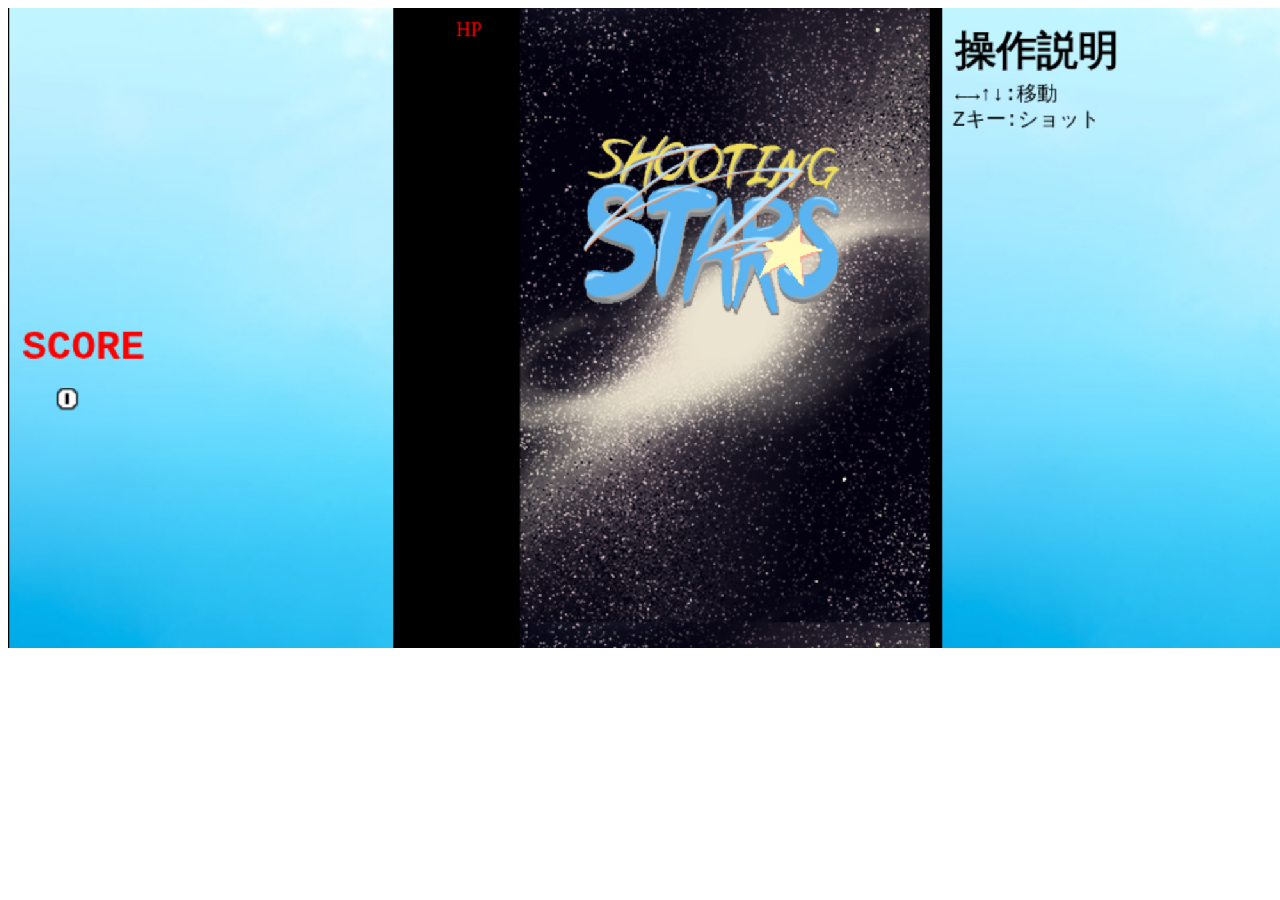
==== schoolgun2/schoolgun/index.html @ 1966e483 "test" ====
<!DOCTYPE html>
<html>
<head>
    <meta charset="UTF-8">
    <script type="text/javascript" src="javascript/enchant.js"></script>
    <script type="text/javascript" src="javascript/ui.enchant.js"></script>
    <script type="text/javascript" src="javascript/mainkari.js"></script>
    <script type="text/javascript" src="javascript/Player/Player.js"></script>
    <script type="text/javascript" src="javascript/Player/Weapon.js"></script>
    <script type="text/javascript" src="javascript/Enemy/Enemy.js"></script>
    <script type="text/javascript" src="javascript/Enemy/BossEnemy2.js"></script>
    <script type="text/javascript" src="javascript/Enemy/Enemybullet.js"></script>
    <script type="text/javascript" src="javascript/Player/Explosion.js"></script>
    <script type="text/javascript" src="javascript/stage/stage2.js"></script>
</head>
<body>
</body>
</html>
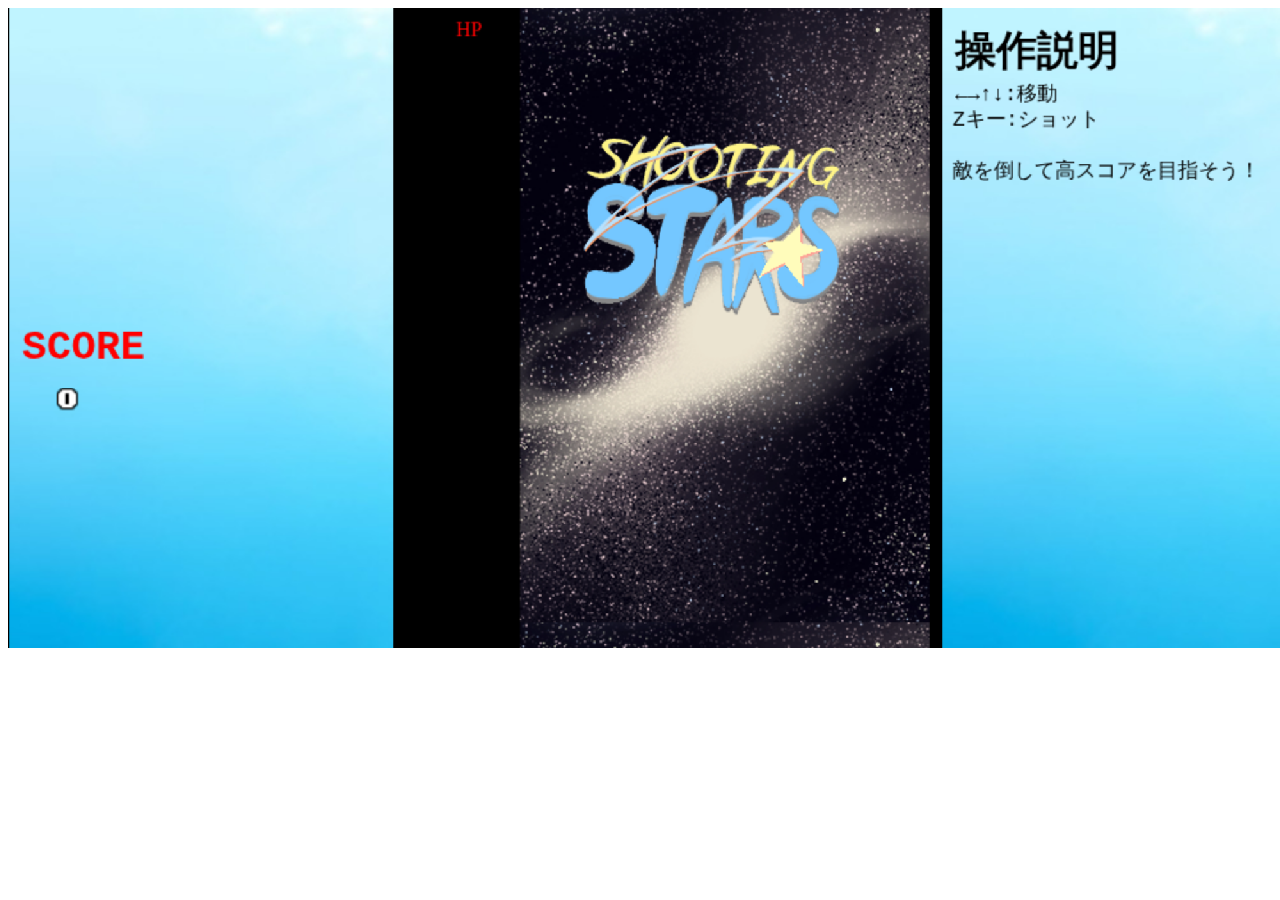
==== commit f7df6553: "k" ====
--- a/schoolgun2/schoolgun/index.html
+++ b/schoolgun2/schoolgun/index.html
@@ -14,5 +14,32 @@
     <script type="text/javascript" src="javascript/stage/stage2.js"></script>
 </head>
 <body>
+    <button onclick="stop()">停止</button>
+    <button onclick="play()" id="play">再生</button>
+    <script language="javascript" type="text/javascript">
+    var music = new Audio();
+    function init() {
+      music.preload = "auto";
+      music.src = "schoolgun2/schoolgun/audio/shining_star.mp3";
+      music.load();
+  
+      music.addEventListener("ended", function () {
+        music.currentTime = 0;
+        music.play();
+      }, false);
+    }
+  
+    function play() {
+      music.loop = true;
+      music.play();
+    }
+  
+    function stop() {
+      music.pause();
+      music.currentTime = 0;
+    }
+  
+    init();
+</script>
 </body>
 </html>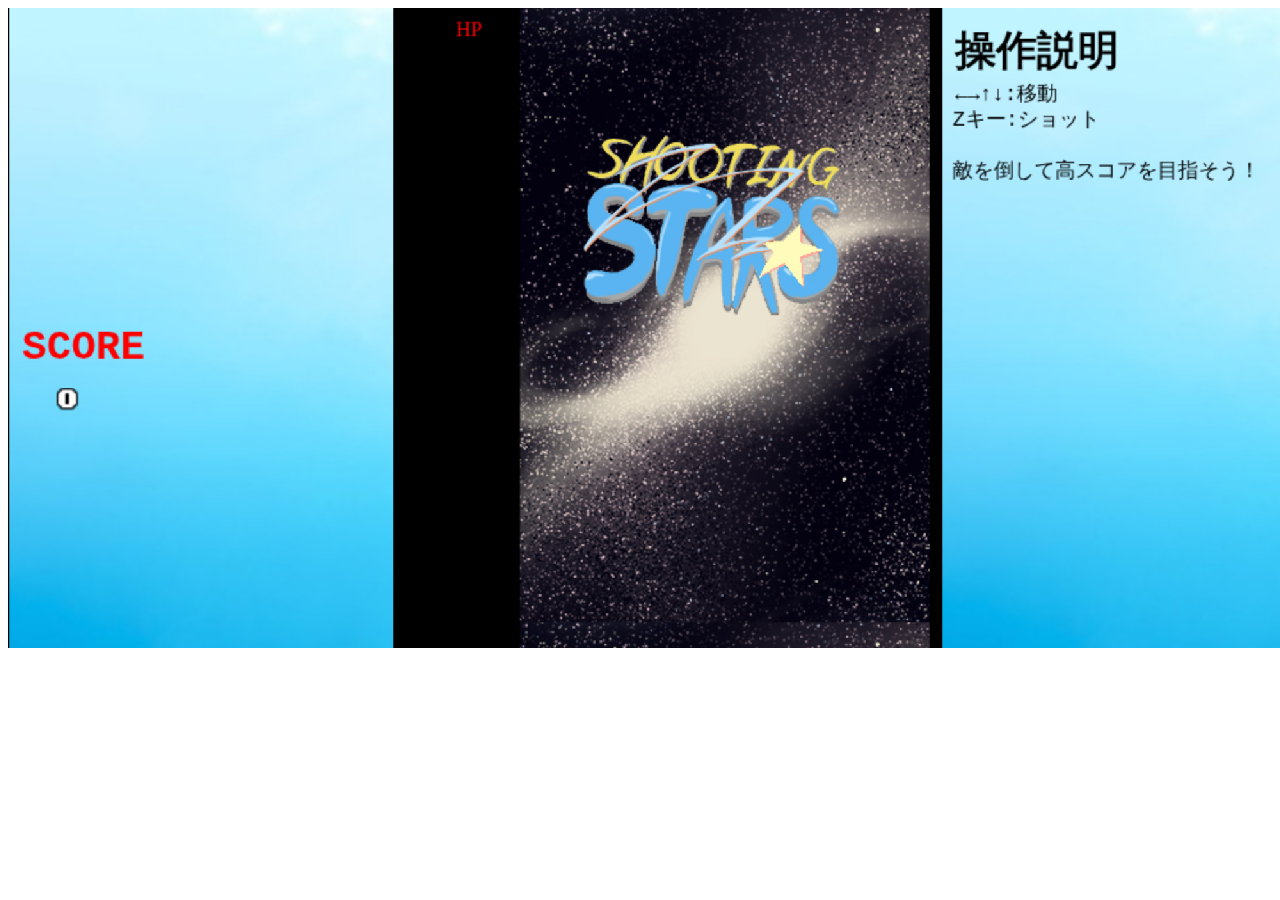
==== commit 36c92bc1: "Merge branch 'main' of https://github.com/zosuzss/schoolgun2" ====
--- a/schoolgun2/schoolgun/index.html
+++ b/schoolgun2/schoolgun/index.html
@@ -9,6 +9,7 @@
     <script type="text/javascript" src="javascript/Player/Weapon.js"></script>
     <script type="text/javascript" src="javascript/Enemy/Enemy.js"></script>
     <script type="text/javascript" src="javascript/Enemy/BossEnemy2.js"></script>
+    <script type="text/javascript" src="javascript/Enemy/Boss2.js"></script>
     <script type="text/javascript" src="javascript/Enemy/Enemybullet.js"></script>
     <script type="text/javascript" src="javascript/Player/Explosion.js"></script>
     <script type="text/javascript" src="javascript/stage/stage2.js"></script>
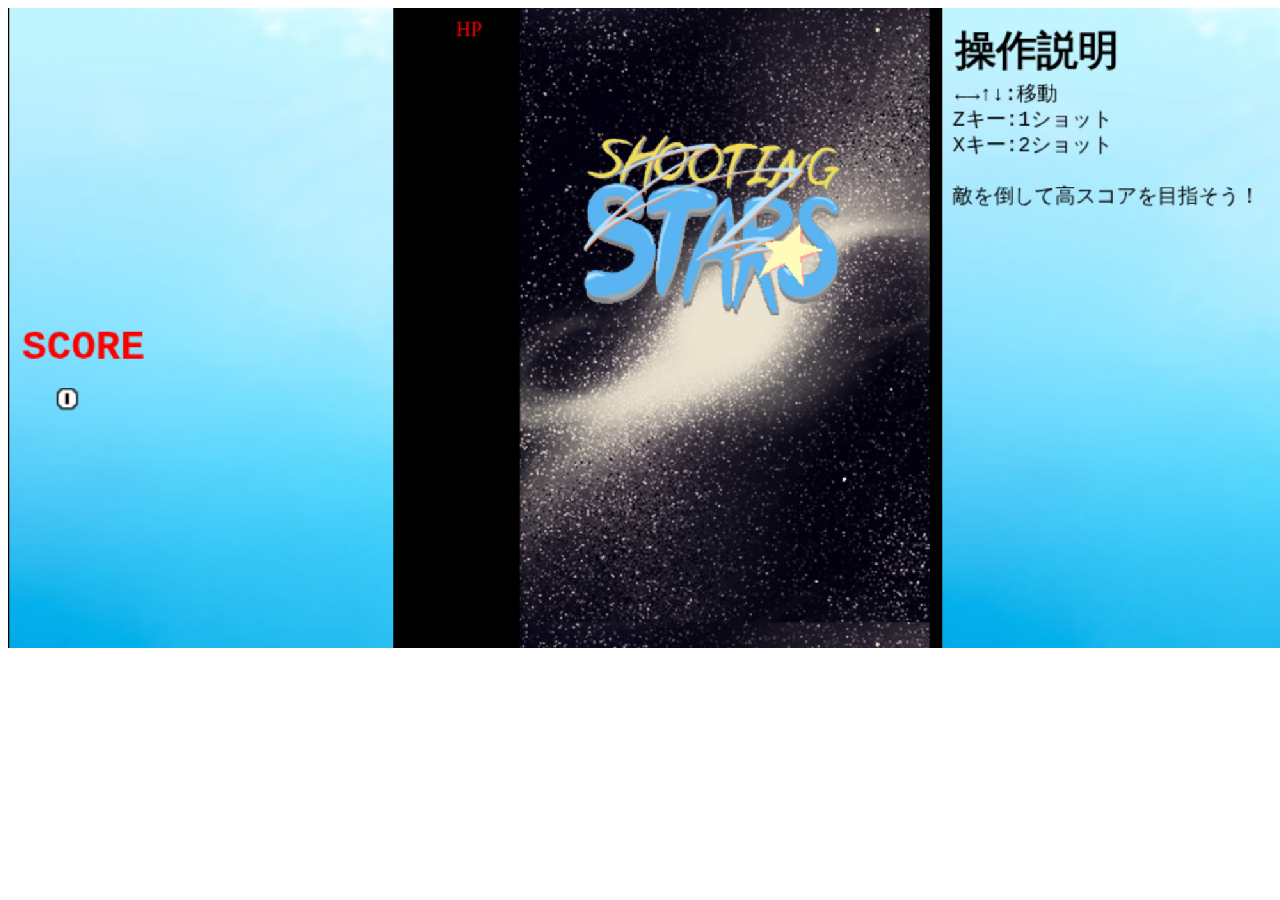
==== commit 2cb49ed9: "vdg" ====
--- a/schoolgun2/schoolgun/index.html
+++ b/schoolgun2/schoolgun/index.html
@@ -15,32 +15,8 @@
     <script type="text/javascript" src="javascript/stage/stage2.js"></script>
 </head>
 <body>
-    <button onclick="stop()">停止</button>
-    <button onclick="play()" id="play">再生</button>
-    <script language="javascript" type="text/javascript">
-    var music = new Audio();
-    function init() {
-      music.preload = "auto";
-      music.src = "schoolgun2/schoolgun/audio/shining_star.mp3";
-      music.load();
-  
-      music.addEventListener("ended", function () {
-        music.currentTime = 0;
-        music.play();
-      }, false);
-    }
-  
-    function play() {
-      music.loop = true;
-      music.play();
-    }
-  
-    function stop() {
-      music.pause();
-      music.currentTime = 0;
-    }
-  
-    init();
-</script>
+        <audio autobuffer id="sd1a">
+        <source src="bullet.mp3">
+        </audio>
 </body>
 </html>